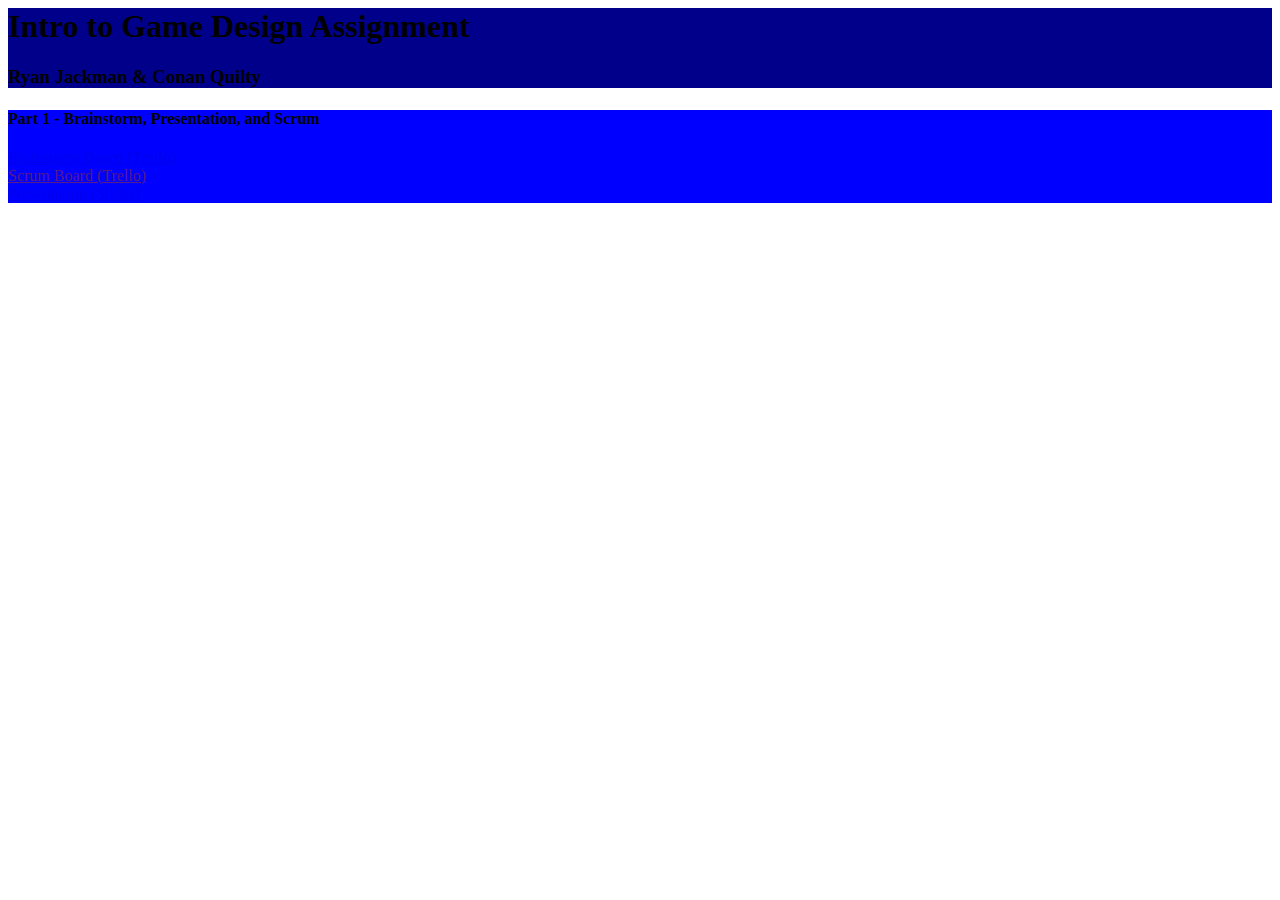
==== index.html @ e17f5b81 "page update 3" ====
<html>
<head>
  <link rel="stylesheet" href="style.css">
  <title>Game Design CA</title>
</head>
<body>
  <header>
    <h1> Intro to Game Design Assignment </h1>
    <h3> Ryan Jackman & Conan Quilty</h3>
  </header>
  <div> <!-- One Div per Assigment Stage-->
    <h4> Part 1 - Brainstorm, Presentation, and Scrum </h4>
    <p>
      <a href="https://trello.com/invite/b/6722ac6dc1f04f8bac4bfcda/ATTIb5b4fcf0626c4f29a32f1d4aa57b2f9a2AF44398/brainstorming-session"> Brainstorm Board (Trello) </a><br>
      <a href=""> Scrum Board (Trello) </a><br>
      <a href="https://docs.google.com/presentation/d/1vBZIBziG0z-nxy7Bxlr3Qw4agXg8XlQO1qEFZLLPV3c/edit?usp=sharing">Presentation (Slides)</a>
    </p>
  </div>
</body>
</html>
---- style.css ----
header {
  background-color : darkblue;
}
div {
  background-color : blue;
}
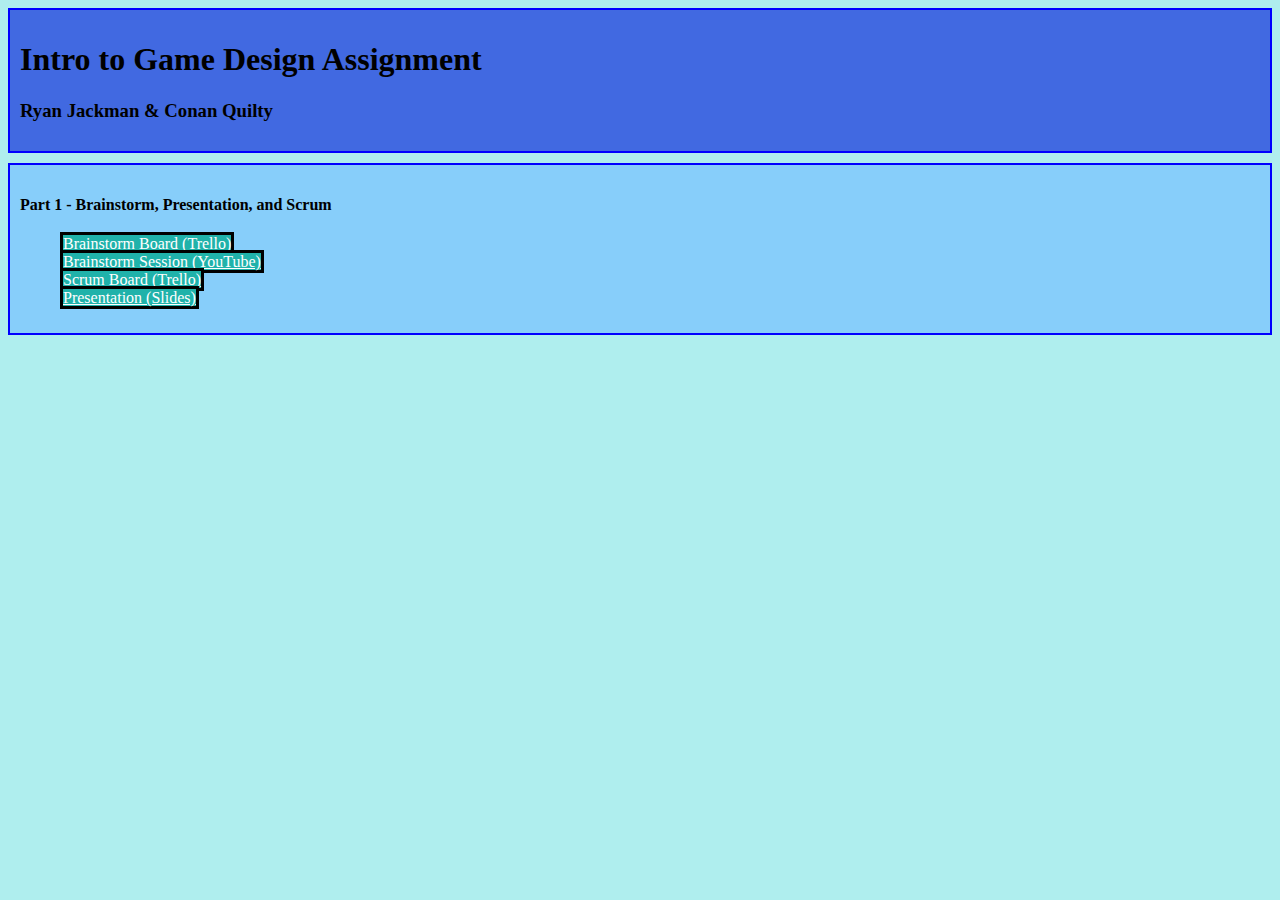
==== commit 9e479d6c: "page update 4" ====
--- a/index.html
+++ b/index.html
@@ -8,13 +8,16 @@
     <h1> Intro to Game Design Assignment </h1>
     <h3> Ryan Jackman & Conan Quilty</h3>
   </header>
-  <div> <!-- One Div per Assigment Stage-->
-    <h4> Part 1 - Brainstorm, Presentation, and Scrum </h4>
-    <p>
-      <a href="https://trello.com/invite/b/6722ac6dc1f04f8bac4bfcda/ATTIb5b4fcf0626c4f29a32f1d4aa57b2f9a2AF44398/brainstorming-session"> Brainstorm Board (Trello) </a><br>
-      <a href=""> Scrum Board (Trello) </a><br>
-      <a href="https://docs.google.com/presentation/d/1vBZIBziG0z-nxy7Bxlr3Qw4agXg8XlQO1qEFZLLPV3c/edit?usp=sharing">Presentation (Slides)</a>
-    </p>
-  </div>
+  <main> <!-- One Div per Assigment Stage-->
+    <div>
+      <h4> Part 1 - Brainstorm, Presentation, and Scrum </h4>
+      <ul style="list-style-type:none;">
+        <li><a href="https://trello.com/invite/b/6722ac6dc1f04f8bac4bfcda/ATTIb5b4fcf0626c4f29a32f1d4aa57b2f9a2AF44398/brainstorming-session"> Brainstorm Board (Trello) </a></li>
+        <li><a href="https://youtu.be/-PP67pLnfmM">Brainstorm Session (YouTube)</a></li>
+        <li><a href=""> Scrum Board (Trello) </a></li>
+        <li><a href="https://docs.google.com/presentation/d/1vBZIBziG0z-nxy7Bxlr3Qw4agXg8XlQO1qEFZLLPV3c/edit?usp=sharing">Presentation (Slides)</a></li>
+      </ul>
+    </div>
+  </main>
 </body>
 </html>
--- a/style.css
+++ b/style.css
@@ -1,6 +1,19 @@
+html {
+  background-color : PaleTurquoise
+}
 header {
-  background-color : darkblue;
+  background-color : RoyalBlue;
+  margin-bottom : 10px;
 }
 div {
-  background-color : blue;
+  background-color : lightskyblue;
 }
+header, div {
+  border : 2px solid blue;
+  padding : 10px;
+}
+a {
+  border : 3px solid black;
+  background-color : lightseagreen;
+  color : white;
+}
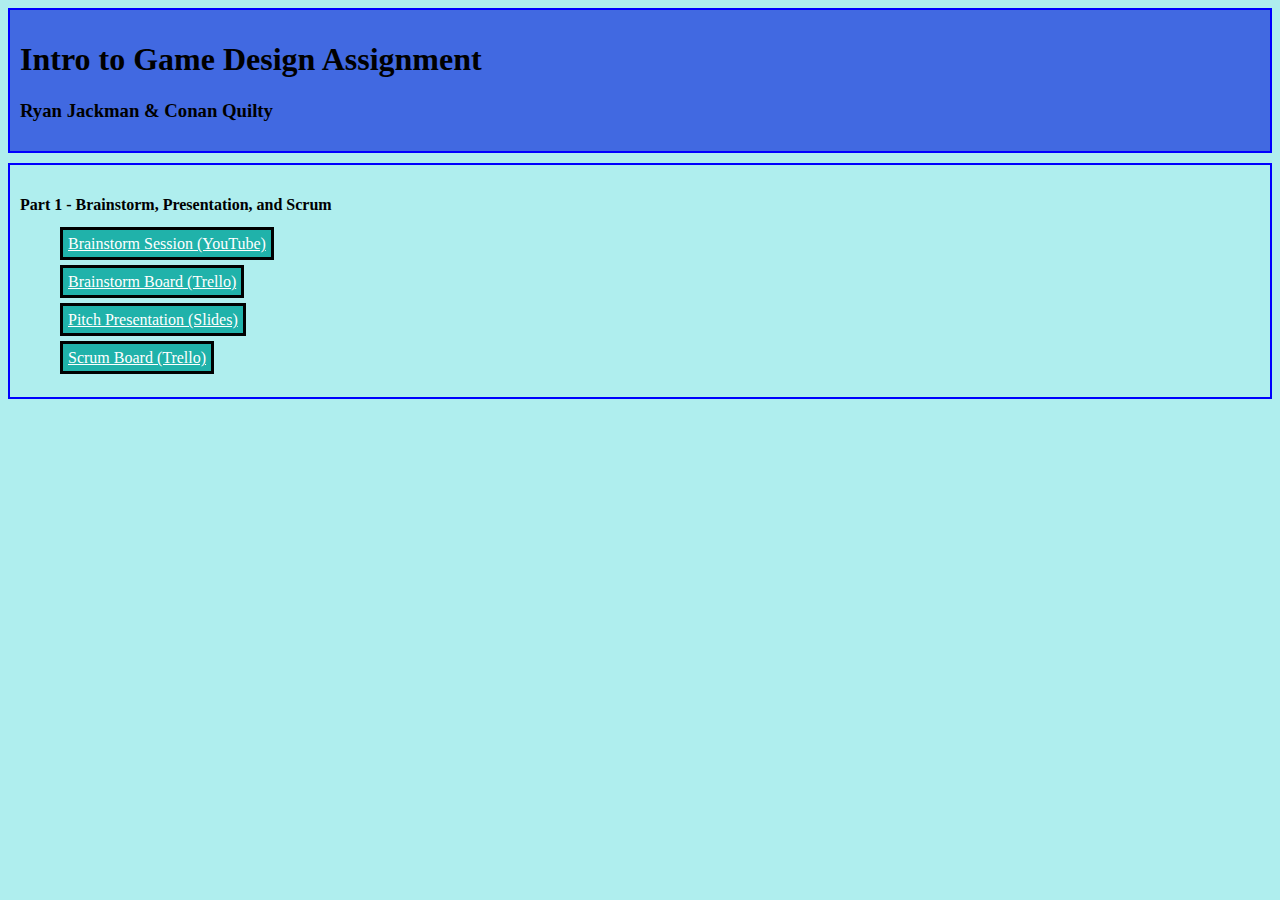
==== commit 9eddd679: "page update 5" ====
--- a/index.html
+++ b/index.html
@@ -12,10 +12,10 @@
     <div>
       <h4> Part 1 - Brainstorm, Presentation, and Scrum </h4>
       <ul style="list-style-type:none;">
+        <li><a href="https://youtu.be/-PP67pLnfmM"> Brainstorm Session (YouTube)</a></li>
         <li><a href="https://trello.com/invite/b/6722ac6dc1f04f8bac4bfcda/ATTIb5b4fcf0626c4f29a32f1d4aa57b2f9a2AF44398/brainstorming-session"> Brainstorm Board (Trello) </a></li>
-        <li><a href="https://youtu.be/-PP67pLnfmM">Brainstorm Session (YouTube)</a></li>
-        <li><a href=""> Scrum Board (Trello) </a></li>
-        <li><a href="https://docs.google.com/presentation/d/1vBZIBziG0z-nxy7Bxlr3Qw4agXg8XlQO1qEFZLLPV3c/edit?usp=sharing">Presentation (Slides)</a></li>
+        <li><a href="https://docs.google.com/presentation/d/1vBZIBziG0z-nxy7Bxlr3Qw4agXg8XlQO1qEFZLLPV3c/edit?usp=sharing"> Pitch Presentation (Slides)</a></li>
+        <li><a href="https://trello.com/invite/b/672a65fd72ee66f945e9b947/ATTI8fc0fe08041a6458129f1de4ba3f8657D13E6EBF/built-to-scale-scrum"> Scrum Board (Trello) </a></li>
       </ul>
     </div>
   </main>
--- a/style.css
+++ b/style.css
@@ -5,8 +5,8 @@
   background-color : RoyalBlue;
   margin-bottom : 10px;
 }
-div {
-  background-color : lightskyblue;
+li{
+  margin-bottom : 20px;
 }
 header, div {
   border : 2px solid blue;
@@ -14,6 +14,7 @@
 }
 a {
   border : 3px solid black;
+  padding : 5px;
   background-color : lightseagreen;
   color : white;
 }
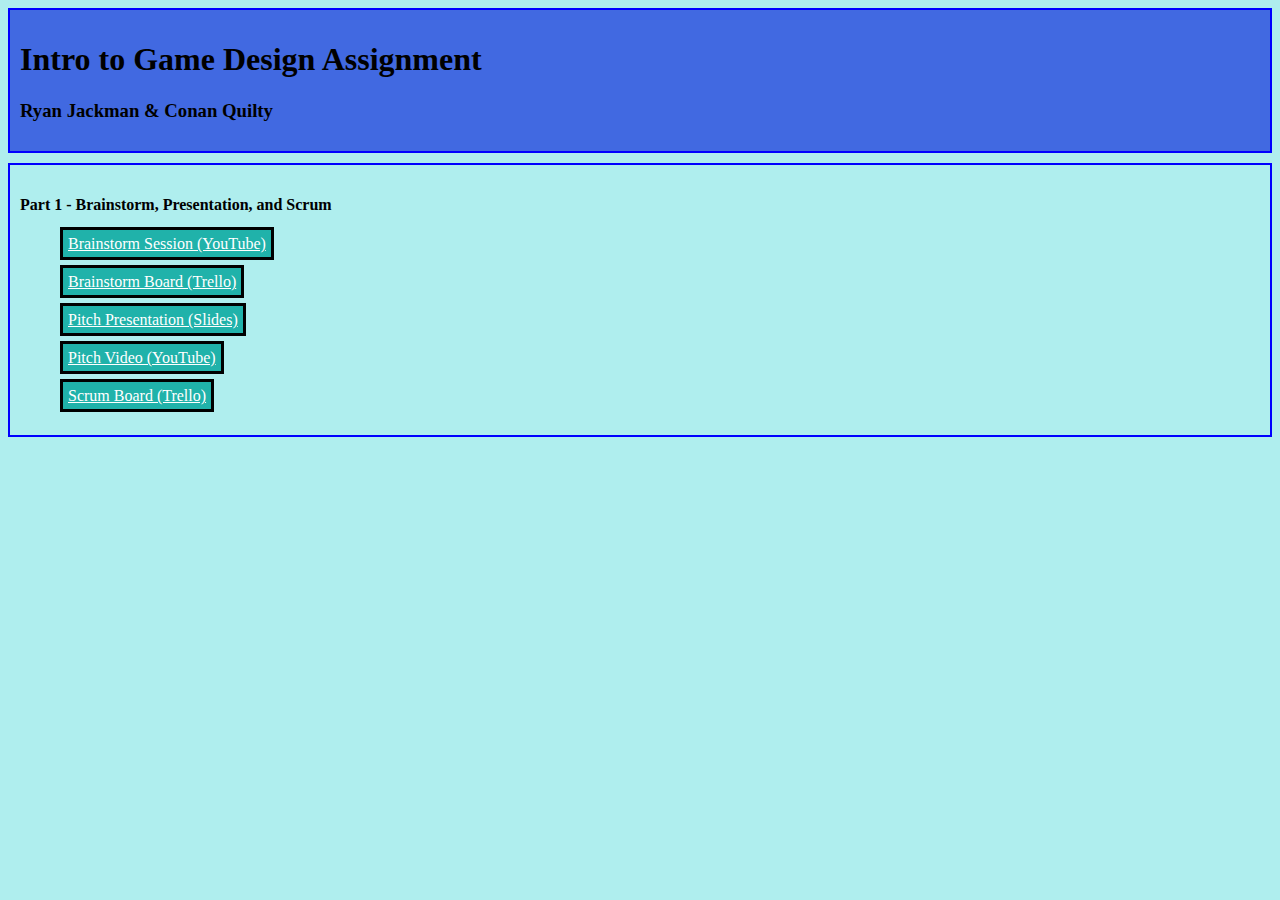
==== commit 3b84254a: "page update 6" ====
--- a/index.html
+++ b/index.html
@@ -15,6 +15,7 @@
         <li><a href="https://youtu.be/-PP67pLnfmM"> Brainstorm Session (YouTube)</a></li>
         <li><a href="https://trello.com/invite/b/6722ac6dc1f04f8bac4bfcda/ATTIb5b4fcf0626c4f29a32f1d4aa57b2f9a2AF44398/brainstorming-session"> Brainstorm Board (Trello) </a></li>
         <li><a href="https://docs.google.com/presentation/d/1vBZIBziG0z-nxy7Bxlr3Qw4agXg8XlQO1qEFZLLPV3c/edit?usp=sharing"> Pitch Presentation (Slides)</a></li>
+        <li><a href="https://youtu.be/R0yOS5kvOFI"> Pitch Video (YouTube) </a></li>
         <li><a href="https://trello.com/invite/b/672a65fd72ee66f945e9b947/ATTI8fc0fe08041a6458129f1de4ba3f8657D13E6EBF/built-to-scale-scrum"> Scrum Board (Trello) </a></li>
       </ul>
     </div>
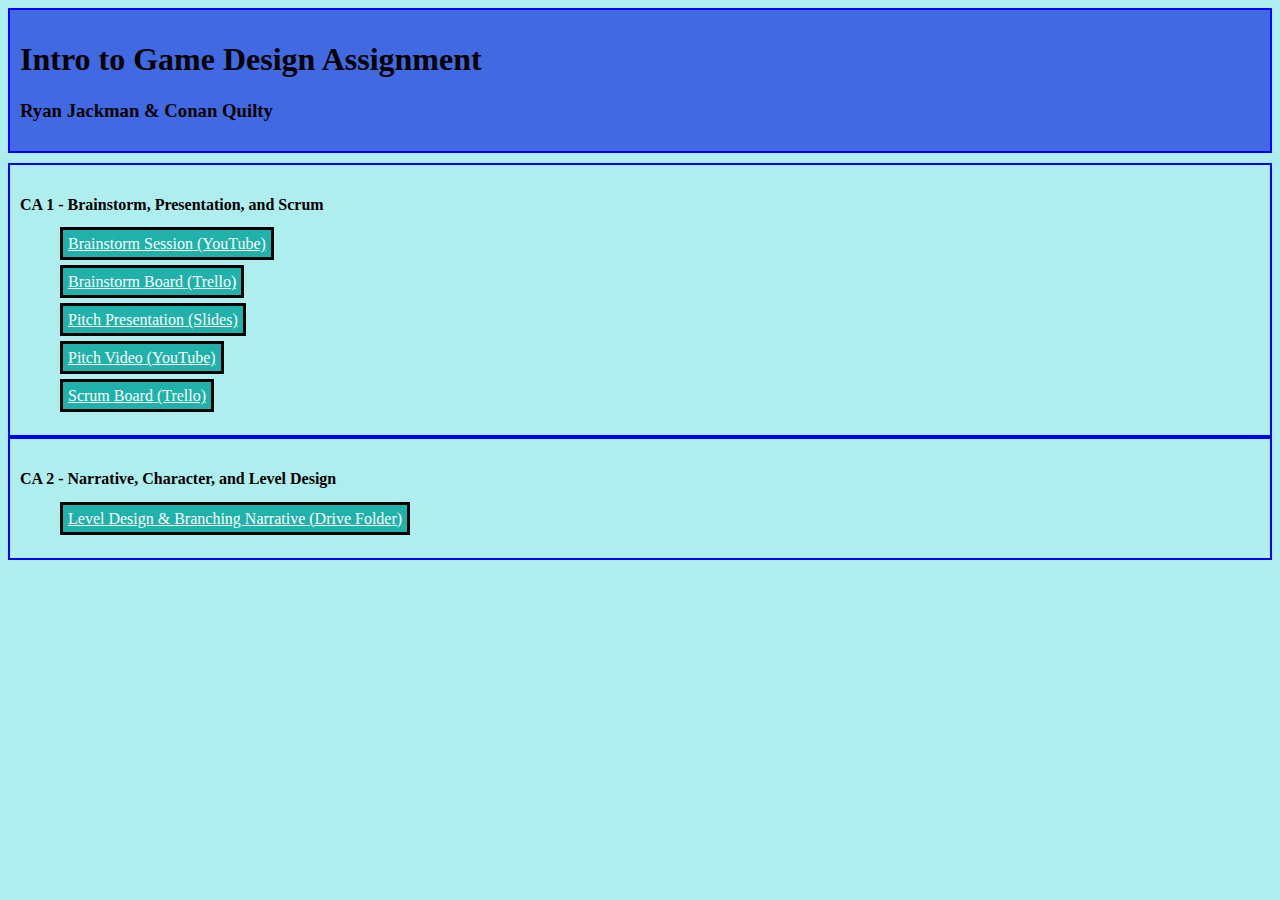
==== commit 4a5bbd16: "page update 7" ====
--- a/index.html
+++ b/index.html
@@ -10,7 +10,7 @@
   </header>
   <main> <!-- One Div per Assigment Stage-->
     <div>
-      <h4> Part 1 - Brainstorm, Presentation, and Scrum </h4>
+      <h4> CA 1 - Brainstorm, Presentation, and Scrum </h4>
       <ul style="list-style-type:none;">
         <li><a href="https://youtu.be/-PP67pLnfmM"> Brainstorm Session (YouTube)</a></li>
         <li><a href="https://trello.com/invite/b/6722ac6dc1f04f8bac4bfcda/ATTIb5b4fcf0626c4f29a32f1d4aa57b2f9a2AF44398/brainstorming-session"> Brainstorm Board (Trello) </a></li>
@@ -19,6 +19,12 @@
         <li><a href="https://trello.com/invite/b/672a65fd72ee66f945e9b947/ATTI8fc0fe08041a6458129f1de4ba3f8657D13E6EBF/built-to-scale-scrum"> Scrum Board (Trello) </a></li>
       </ul>
     </div>
+    <div>
+      <h4> CA 2 - Narrative, Character, and Level Design </h4>
+      <ul style="list-style-type:none;">
+        <li><a href="https://drive.google.com/drive/folders/15yVtcZVd1i03mRN19dslXiv5DNvJ_dzn?usp=drive_link"> Level Design & Branching Narrative (Drive Folder)</a></li>
+      </ul>
+    </div>
   </main>
 </body>
 </html>
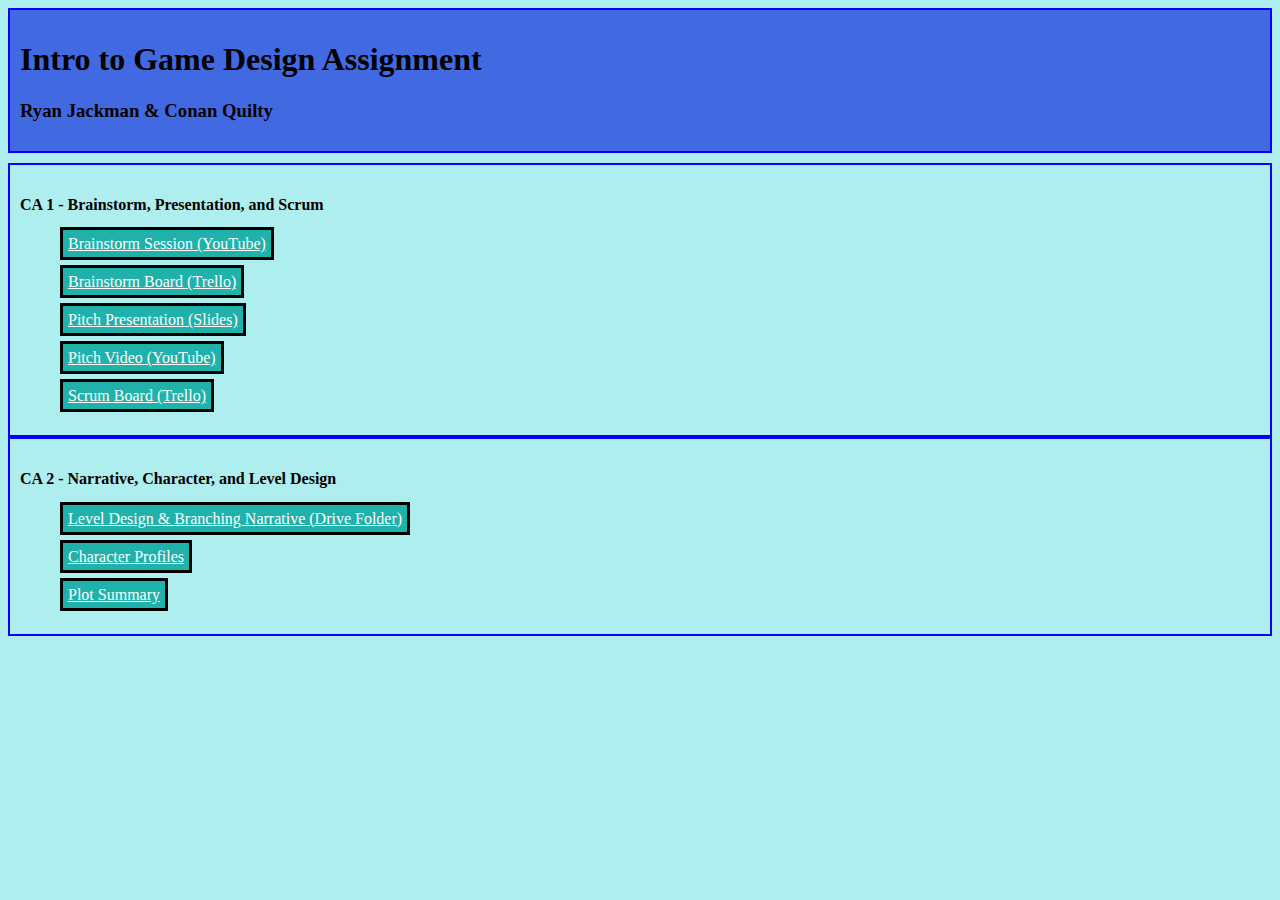
==== commit 11a2b7b8: "Update index.html" ====
--- a/index.html
+++ b/index.html
@@ -23,6 +23,8 @@
       <h4> CA 2 - Narrative, Character, and Level Design </h4>
       <ul style="list-style-type:none;">
         <li><a href="https://drive.google.com/drive/folders/15yVtcZVd1i03mRN19dslXiv5DNvJ_dzn?usp=drive_link"> Level Design & Branching Narrative (Drive Folder)</a></li>
+        <li><a href="characters.html"> Character Profiles </a></li>
+        <li><a href="plot.html"> Plot Summary </a></li>
       </ul>
     </div>
   </main>
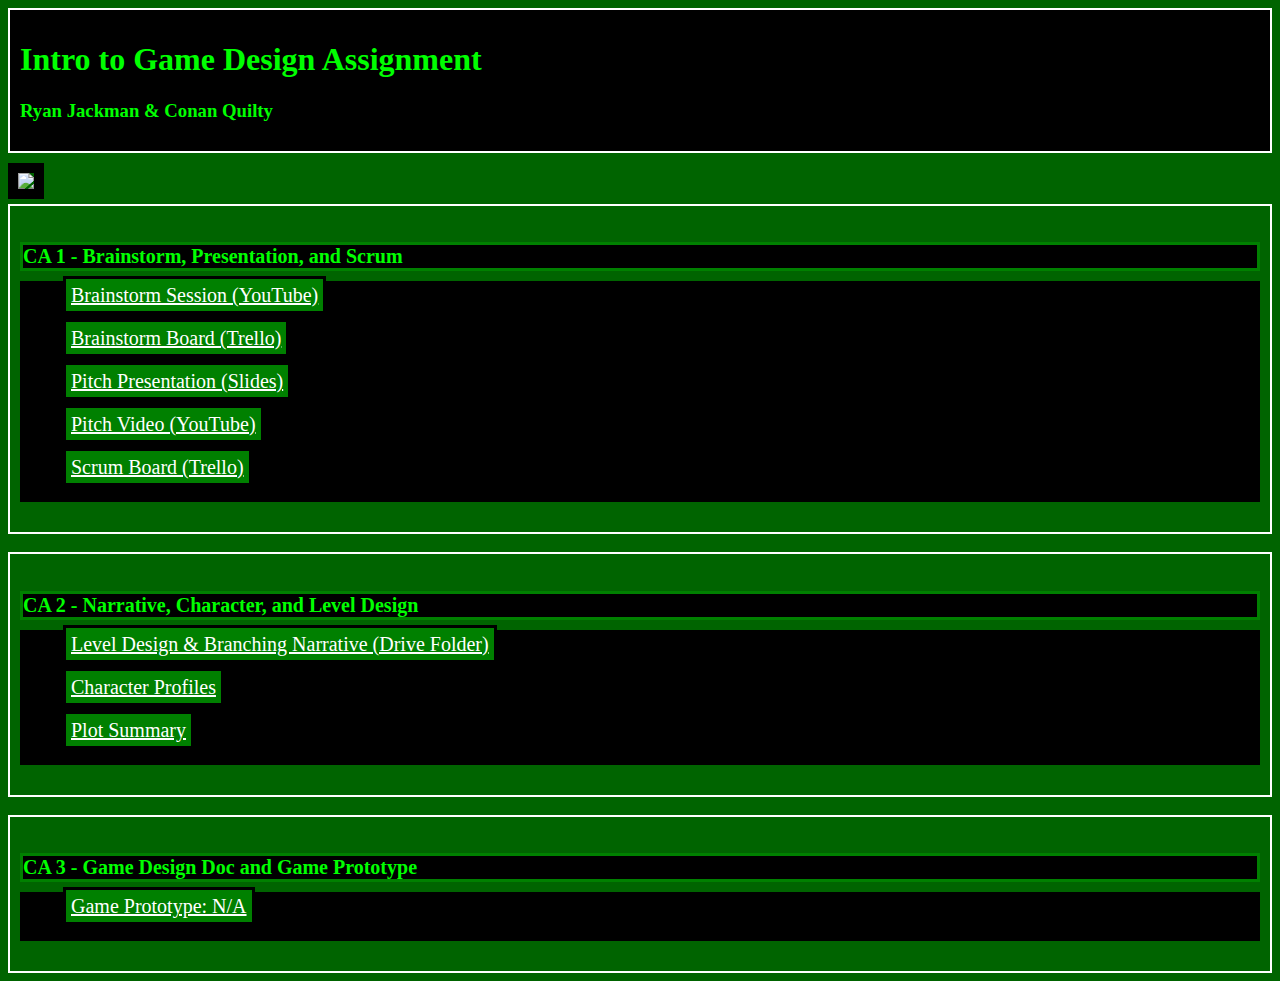
==== commit 4c6c7cb7: "Update index.html final" ====
--- a/index.html
+++ b/index.html
@@ -9,6 +9,7 @@
     <h3> Ryan Jackman & Conan Quilty</h3>
   </header>
   <main> <!-- One Div per Assigment Stage-->
+      <img src="../images/logo.png">
     <div>
       <h4> CA 1 - Brainstorm, Presentation, and Scrum </h4>
       <ul style="list-style-type:none;">
@@ -19,6 +20,7 @@
         <li><a href="https://trello.com/invite/b/672a65fd72ee66f945e9b947/ATTI8fc0fe08041a6458129f1de4ba3f8657D13E6EBF/built-to-scale-scrum"> Scrum Board (Trello) </a></li>
       </ul>
     </div>
+      <br>
     <div>
       <h4> CA 2 - Narrative, Character, and Level Design </h4>
       <ul style="list-style-type:none;">
@@ -27,6 +29,14 @@
         <li><a href="plot.html"> Plot Summary </a></li>
       </ul>
     </div>
+      
+      <br>
+    <div>
+      <h4> CA 3 - Game Design Doc and Game Prototype </h4>
+      <ul style="list-style-type:none;">
+        <li><a href="">Game Prototype: N/A</a></li>
+      </ul>
+    </div>
   </main>
 </body>
 </html>
--- a/style.css
+++ b/style.css
@@ -1,20 +1,46 @@
 html {
-  background-color : PaleTurquoise
+  background-color : darkgreen
 }
 header {
-  background-color : RoyalBlue;
+  background-color : black;
+  color: #0F0;
   margin-bottom : 10px;
 }
 li{
   margin-bottom : 20px;
 }
+ul{    
+  border : 3px solid black;
+  background-color: black;
+}
 header, div {
-  border : 2px solid blue;
+  border : 2px solid white;
   padding : 10px;
+}
+div {
+  background-image: url(../images/code.webp);
+  background-size: contain;
+  color: #0f0;
+  font-size: 20;
+}
+div:hover{
+  border: 2px solid green;
 }
 a {
   border : 3px solid black;
   padding : 5px;
-  background-color : lightseagreen;
+  background-color : green;
   color : white;
 }
+a:hover{
+  background-color : lightblue;
+}
+h4{
+  border : 3px solid green;
+  background-color: black;
+  margin-bottom: -10px;
+}
+img{
+  border: 10px solid black;
+  margin-bottom: 5px;
+}
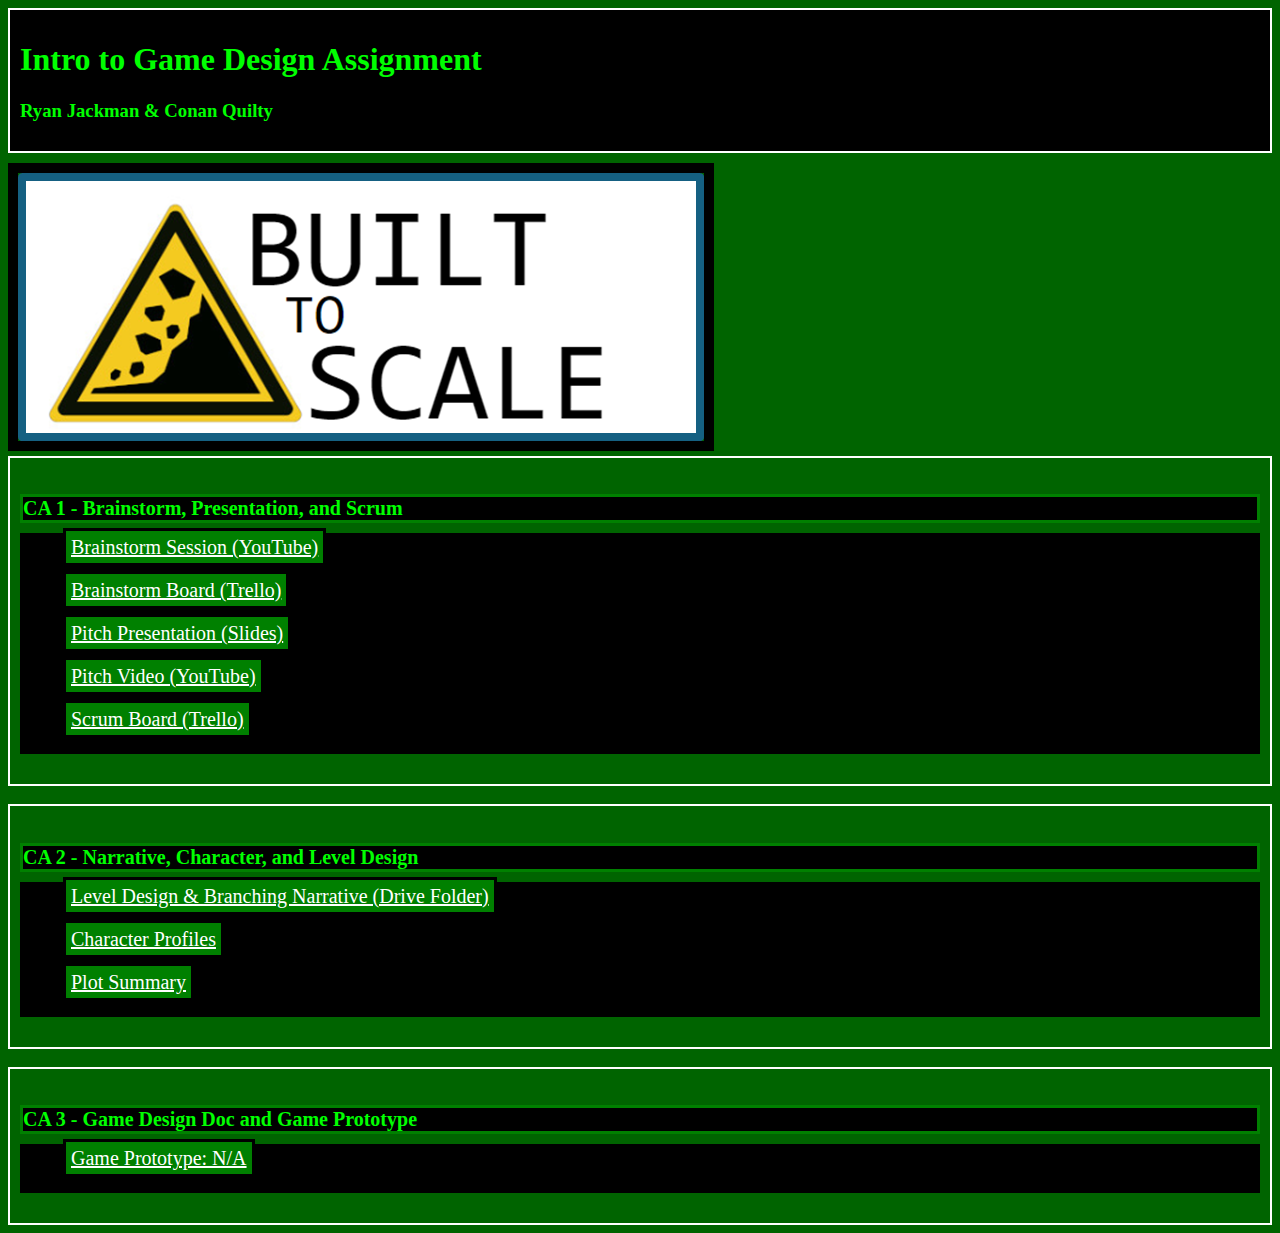
==== commit 0a2168f7: "Update index.html final again" ====
--- a/index.html
+++ b/index.html
@@ -9,7 +9,7 @@
     <h3> Ryan Jackman & Conan Quilty</h3>
   </header>
   <main> <!-- One Div per Assigment Stage-->
-      <img src="../images/logo.png">
+      <img src="logo.png">
     <div>
       <h4> CA 1 - Brainstorm, Presentation, and Scrum </h4>
       <ul style="list-style-type:none;">
